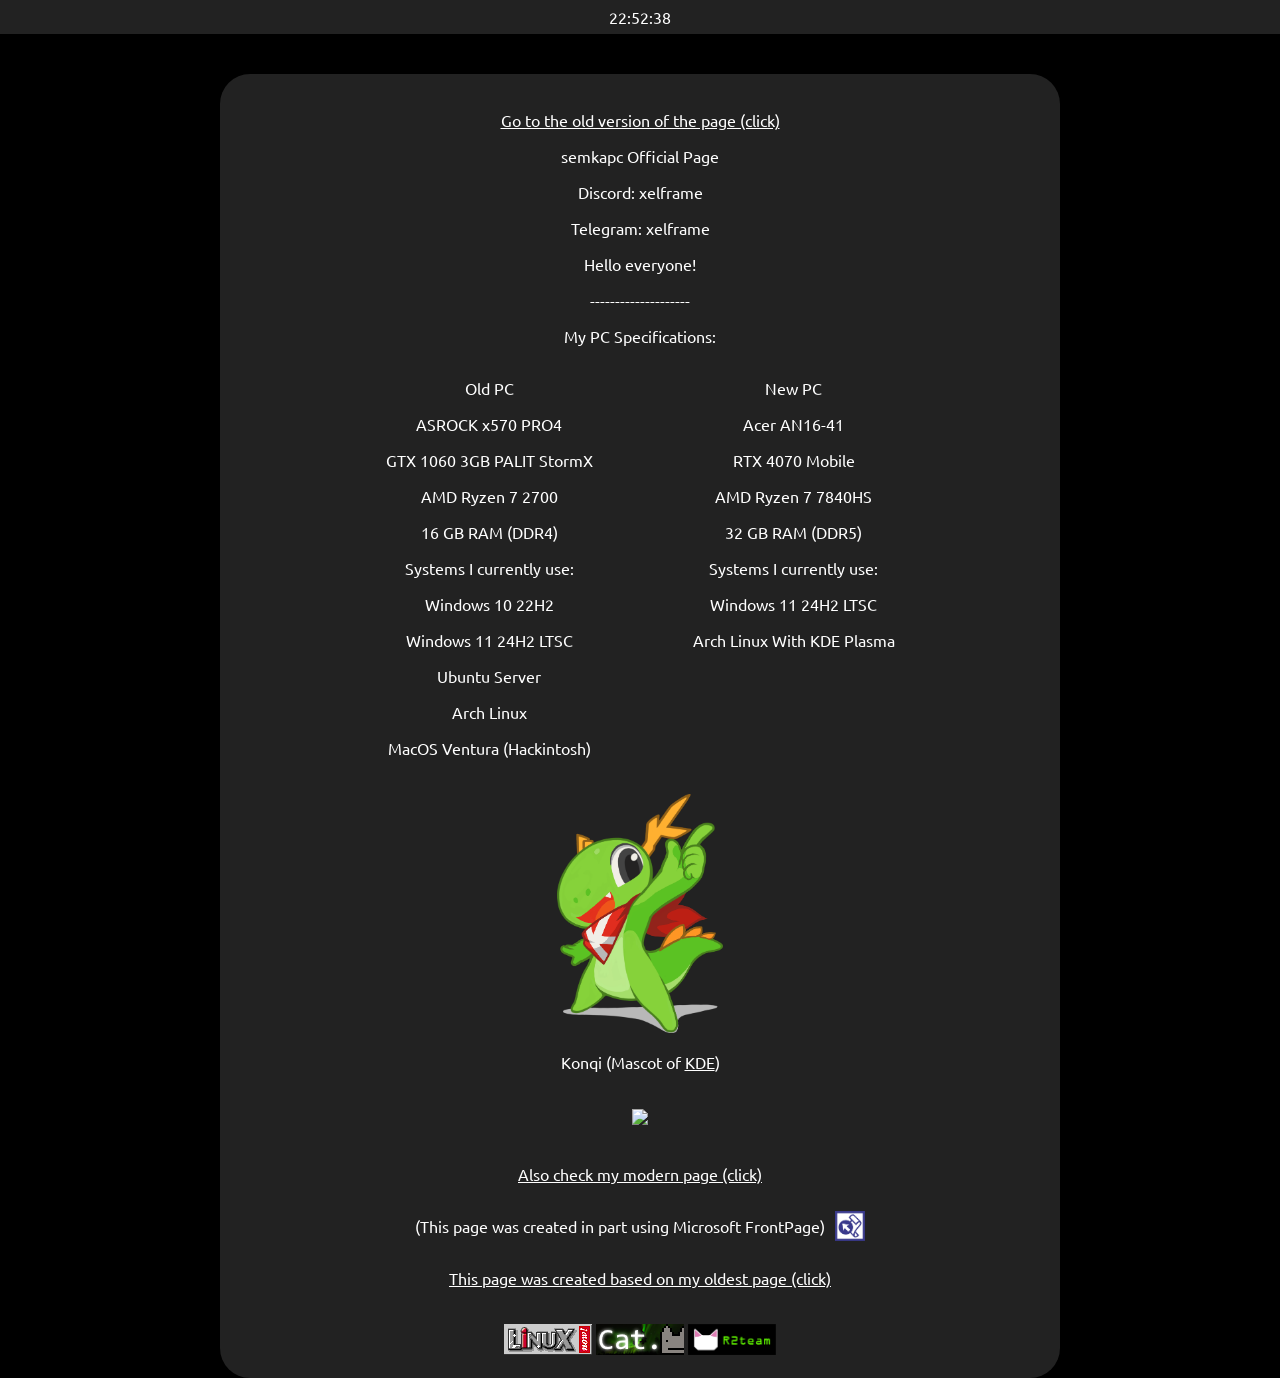
==== index.html @ 901ebc6c "@_@ думаю, это здесь больше не нужно" ====
<!DOCTYPE html>
<html lang="en">
    <head>
        <meta charset="UTF-8">
        <meta name="viewport" content="width=device-width, initial-scale=1.0">
        <link rel="stylesheet" href="main.css">
        <link rel="icon" href="images/favicon.ico">
        <title>semkapc Page</title>
        <script src="clock.js"></script>
    </head>

    <body>
        <header>
            <div id="id_clock">00:00:00</div>
        </header>
        <br>
        <br>
        <main>
            <p><a href="oldsite/index.html" style="color: rgb(255, 255, 255)">Go to the old version of the page (click)</a></p>
            <p>semkapc Official Page</p>
            <p>Discord: xelframe</p>
            <p>Telegram: xelframe</p>
            <p>Hello everyone!</p>
            <p>--------------------</p>
            <p>My PC Specifications:</p>
            <div class="spec">
                    <div class="oldpc">
                    <p>Old PC</p>
                    <p>ASROCK x570 PRO4</p>
                    <p>GTX 1060 3GB PALIT StormX</p>
                    <p>AMD Ryzen 7 2700</p>
                    <p>16 GB RAM (DDR4)</p>
                    <p>Systems I currently use:</p>
                    <p>Windows 10 22H2</p>
                    <p>Windows 11 24H2 LTSC</p>
                    <p>Ubuntu Server</p>
                    <p>Arch Linux</p>
                    <p>MacOS Ventura (Hackintosh)</p>
                </div>
                <div class="newpc">
                    <p>New PC</p>
                    <p>Acer AN16-41</p>
                    <p>RTX 4070 Mobile</p>
                    <p>AMD Ryzen 7 7840HS</p>
                    <p>32 GB RAM (DDR5)</p>
                    <p>Systems I currently use:</p>
                    <p>Windows 11 24H2 LTSC</p>
                    <p>Arch Linux With KDE Plasma</p>
                </div>
            </div>
            <br>
            <img src="images/KDE_Mascot_Konqi_by_Tyson_Tan.png" height="239" width="166">
            <p>Konqi (Mascot of <a href="//kde.org" style="color: rgb(255, 255, 255)" target="_blank">KDE</a>)</p>
            <br>
            <img src="https://discord.c99.nl/widget/theme-4/1229282117926518855.png">
            <br>
            <br>
            <p><a href="https://xelframe.github.io" style="color: rgb(255, 255, 255)" target="_blank">Also check my modern page (click)</a></p>
            <footer>
                <div class="watermark">
                    <p>(This page was created in part using Microsoft FrontPage)</p>
                    <img border="0" style="margin-left: 10px" src="images/FrontPage.png" width="30" height="30" alt="FrontPage Logo">
                </div>
                <p><a href="//ultamortisa.github.io/bhzrdpage/" style="color: rgb(255, 255, 255)" target="_blank">This page was created based on my oldest page (click)</a></p>
                <br>
                <a href="http://kernel.org/" target="_blank"><img src="images/linuxnow.gif" alt="Linux"></a>
                <a href="//patrickstar8753.github.io/" target="_blank"><img src="images/buttoncat.png" width="88" height="31" alt="Cat. Page"></a>
                <a href="//honakac.github.io/" target="_blank"><img src="images/R2GeniusIcon.png" width="88" height="31" alt="HonakAC Page"></a>
            </footer>
        </main>
    </body>
</html>
---- main.css ----
@import url('https://fonts.googleapis.com/css2?family=Ubuntu:ital,wght@0,300;0,400;0,500;0,700;1,300;1,400;1,500;1,700&display=swap');

body{
    margin: 0;
    font-family: 'Ubuntu';
    font-size: 16px;
    color: rgb(255, 255, 255);
    background-image: url("images/bg.jpg");
    background-size: cover;
    background-position: center center;
    background-attachment: fixed;
    background-color: black;
    text-align: center;
    height: 100vh;
}

.spec{
    justify-content: center;
    display: flex;
}

.newpc{
    margin-left: 100px;
}

.watermark{
    display: flex;
    align-items: center;
    justify-content: center;
}

p{
    font-family: 'Ubuntu';
    font-size: 16px;
}

main {
    max-width: 800px;
    margin: 0 auto;
    padding: 20px;
    background-color: rgba(85, 85, 85, 0.4);
    backdrop-filter: blur(5px);
    border-radius: 30px;
}

header {
    background-color: rgba(85, 85, 85, 0.4);
    backdrop-filter: blur(5px);
    padding: 7px;
}
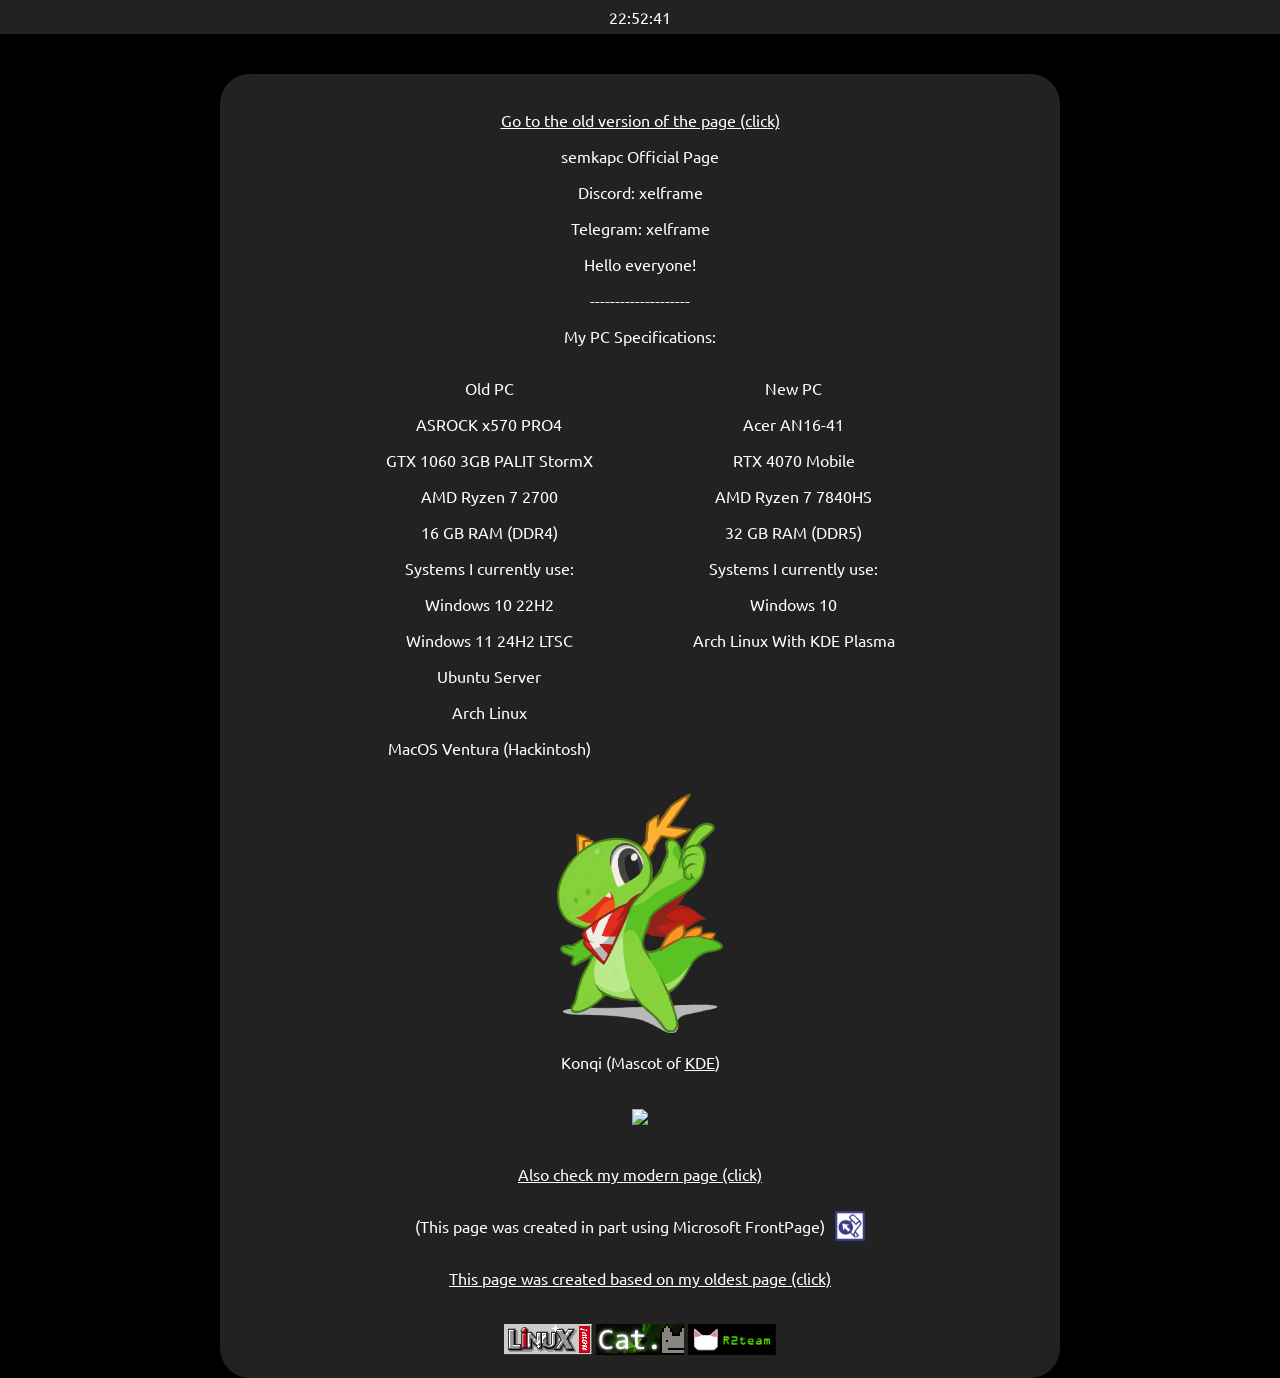
==== commit 40ba3037: "+_+ забыл чет" ====
--- a/index.html
+++ b/index.html
@@ -44,7 +44,7 @@
                     <p>AMD Ryzen 7 7840HS</p>
                     <p>32 GB RAM (DDR5)</p>
                     <p>Systems I currently use:</p>
-                    <p>Windows 11 24H2 LTSC</p>
+                    <p>Windows 10</p>
                     <p>Arch Linux With KDE Plasma</p>
                 </div>
             </div>
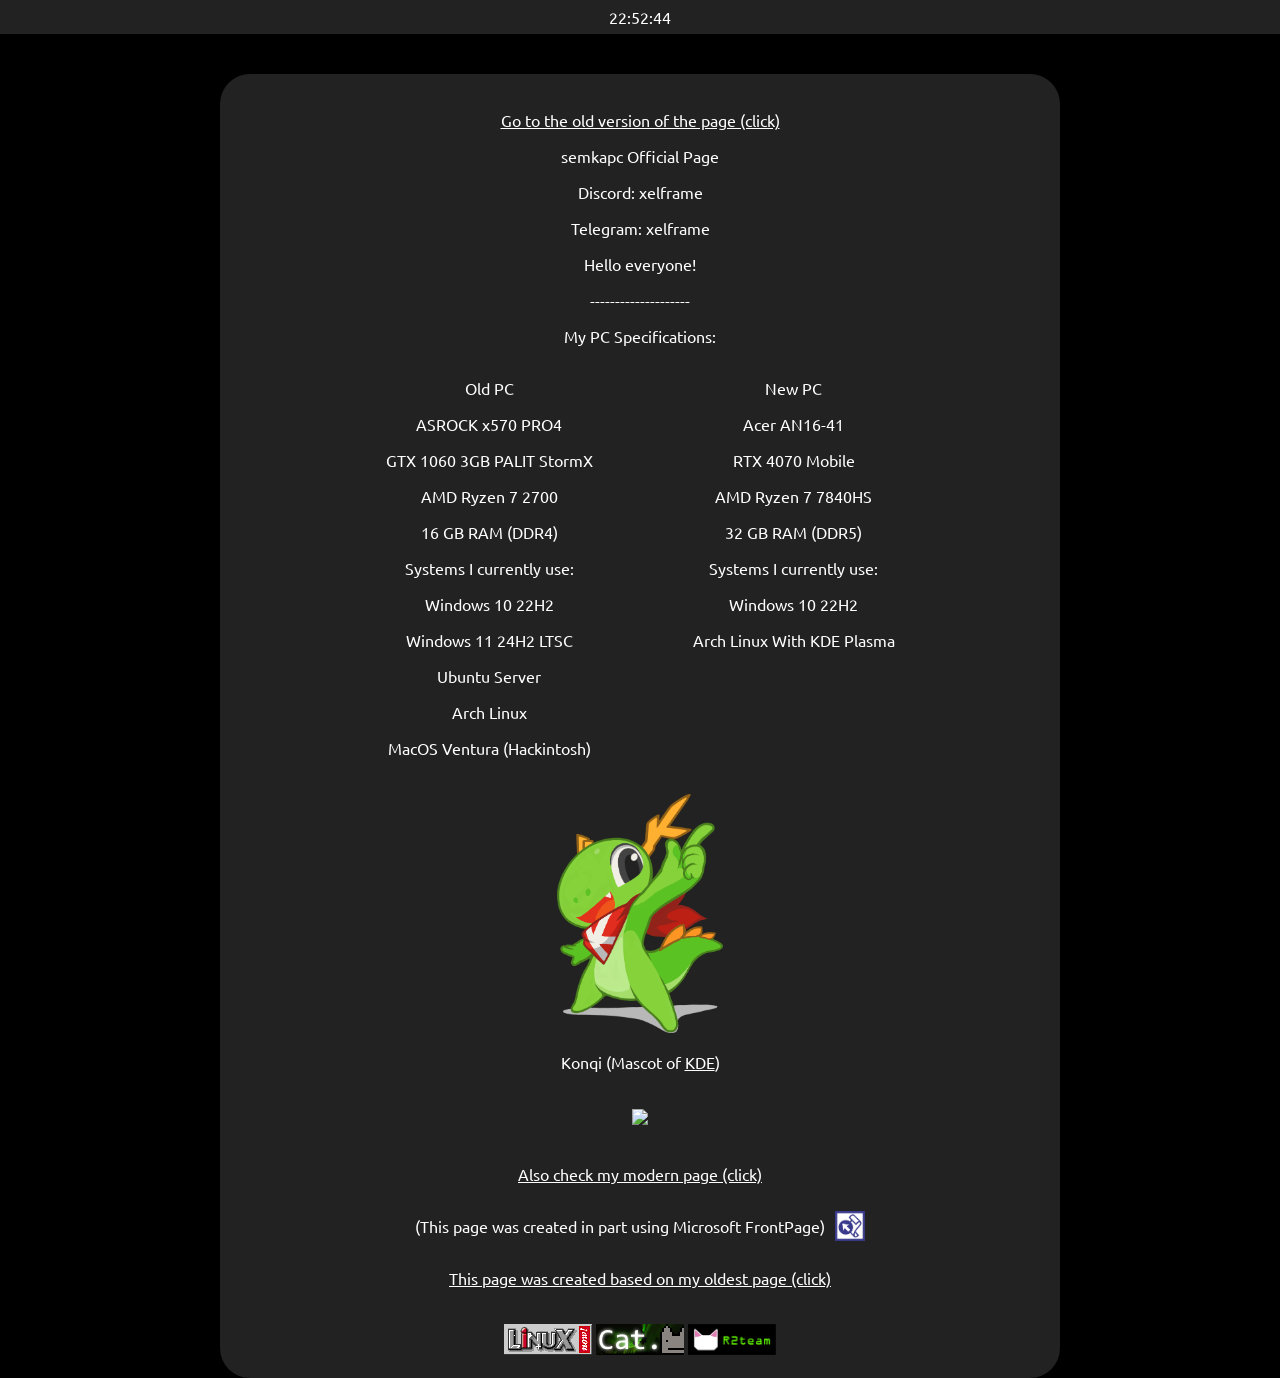
==== commit 8a1aca87: "U_U" ====
--- a/index.html
+++ b/index.html
@@ -44,7 +44,7 @@
                     <p>AMD Ryzen 7 7840HS</p>
                     <p>32 GB RAM (DDR5)</p>
                     <p>Systems I currently use:</p>
-                    <p>Windows 10</p>
+                    <p>Windows 10 22H2</p>
                     <p>Arch Linux With KDE Plasma</p>
                 </div>
             </div>
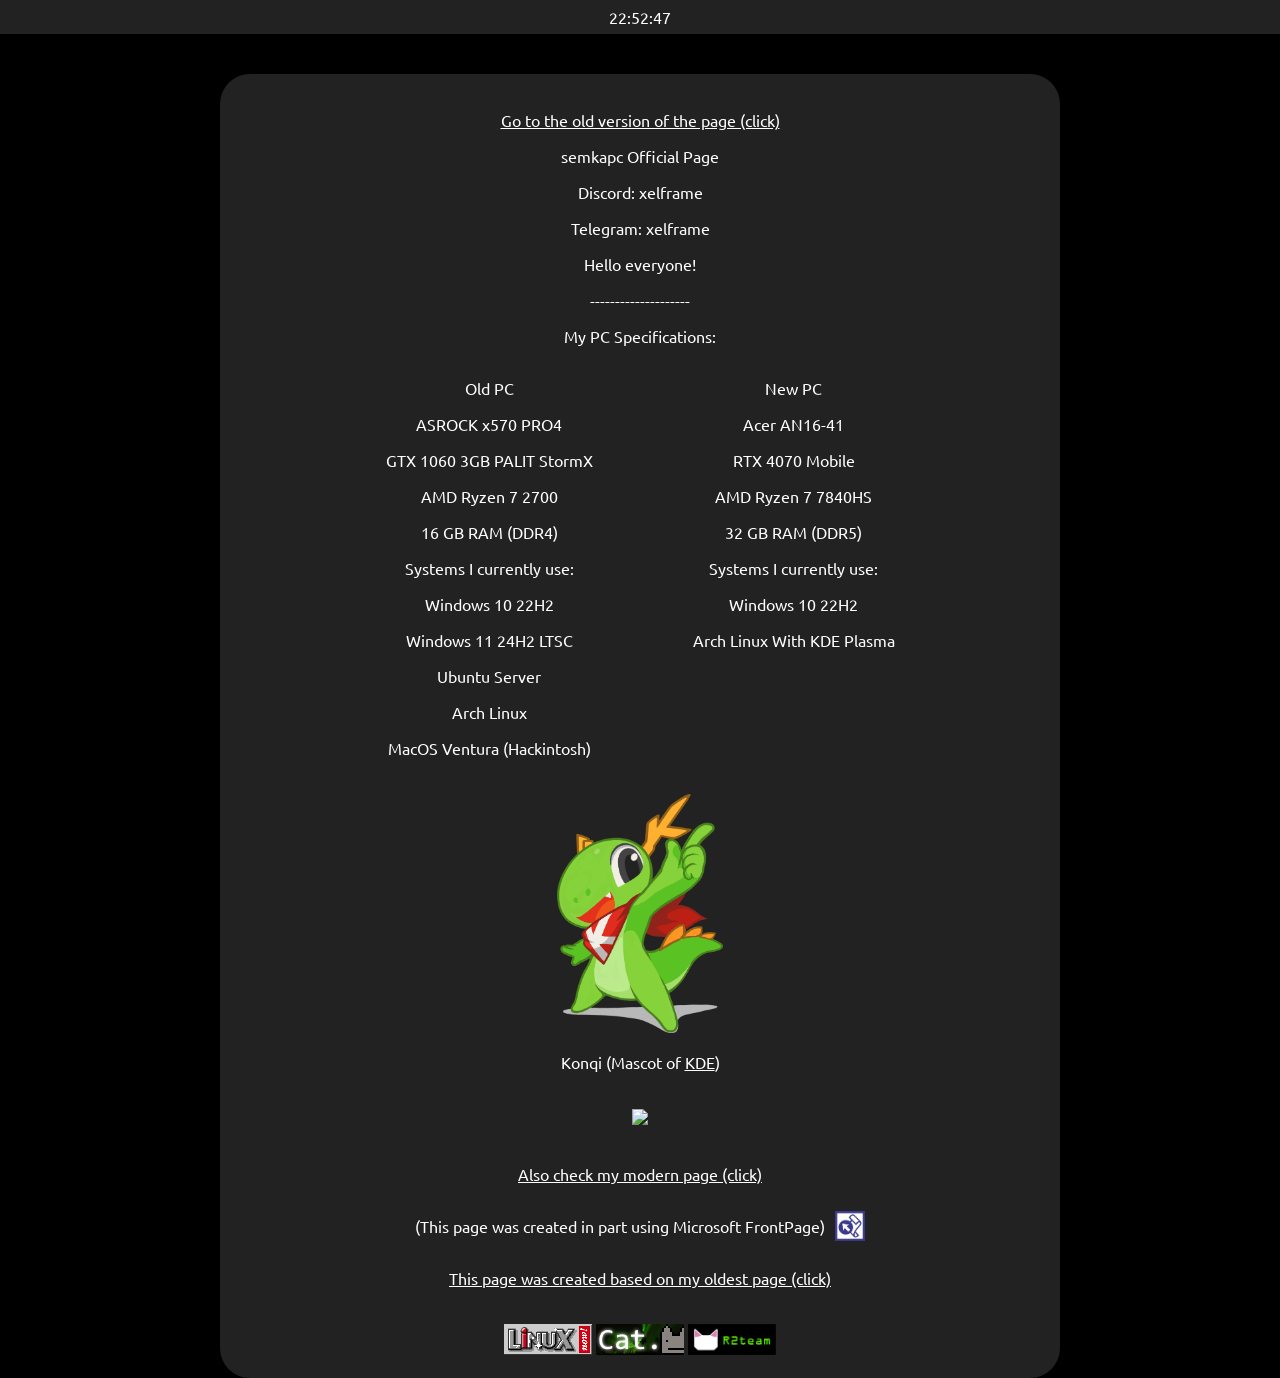
==== commit 9f15f690: "?_?" ====
--- a/index.html
+++ b/index.html
@@ -63,9 +63,9 @@
                 </div>
                 <p><a href="//ultamortisa.github.io/bhzrdpage/" style="color: rgb(255, 255, 255)" target="_blank">This page was created based on my oldest page (click)</a></p>
                 <br>
-                <a href="http://kernel.org/" target="_blank"><img src="images/linuxnow.gif" alt="Linux"></a>
+                <a href="//kernel.org/" target="_blank"><img src="images/linuxnow.gif" alt="Linux"></a>
                 <a href="//patrickstar8753.github.io/" target="_blank"><img src="images/buttoncat.png" width="88" height="31" alt="Cat. Page"></a>
-                <a href="//honakac.github.io/" target="_blank"><img src="images/R2GeniusIcon.png" width="88" height="31" alt="HonakAC Page"></a>
+                <a href="//honakac.r2squad.ru/" target="_blank"><img src="images/R2GeniusIcon.png" width="88" height="31" alt="HonakAC Page"></a>
             </footer>
         </main>
     </body>
--- a/main.css
+++ b/main.css
@@ -5,7 +5,7 @@
     font-family: 'Ubuntu';
     font-size: 16px;
     color: rgb(255, 255, 255);
-    background-image: url("images/bg.jpg");
+    background-image: url("images/wallhaven-85vdyj.jpg");
     background-size: cover;
     background-position: center center;
     background-attachment: fixed;
@@ -47,4 +47,4 @@
     background-color: rgba(85, 85, 85, 0.4);
     backdrop-filter: blur(5px);
     padding: 7px;
-}+}
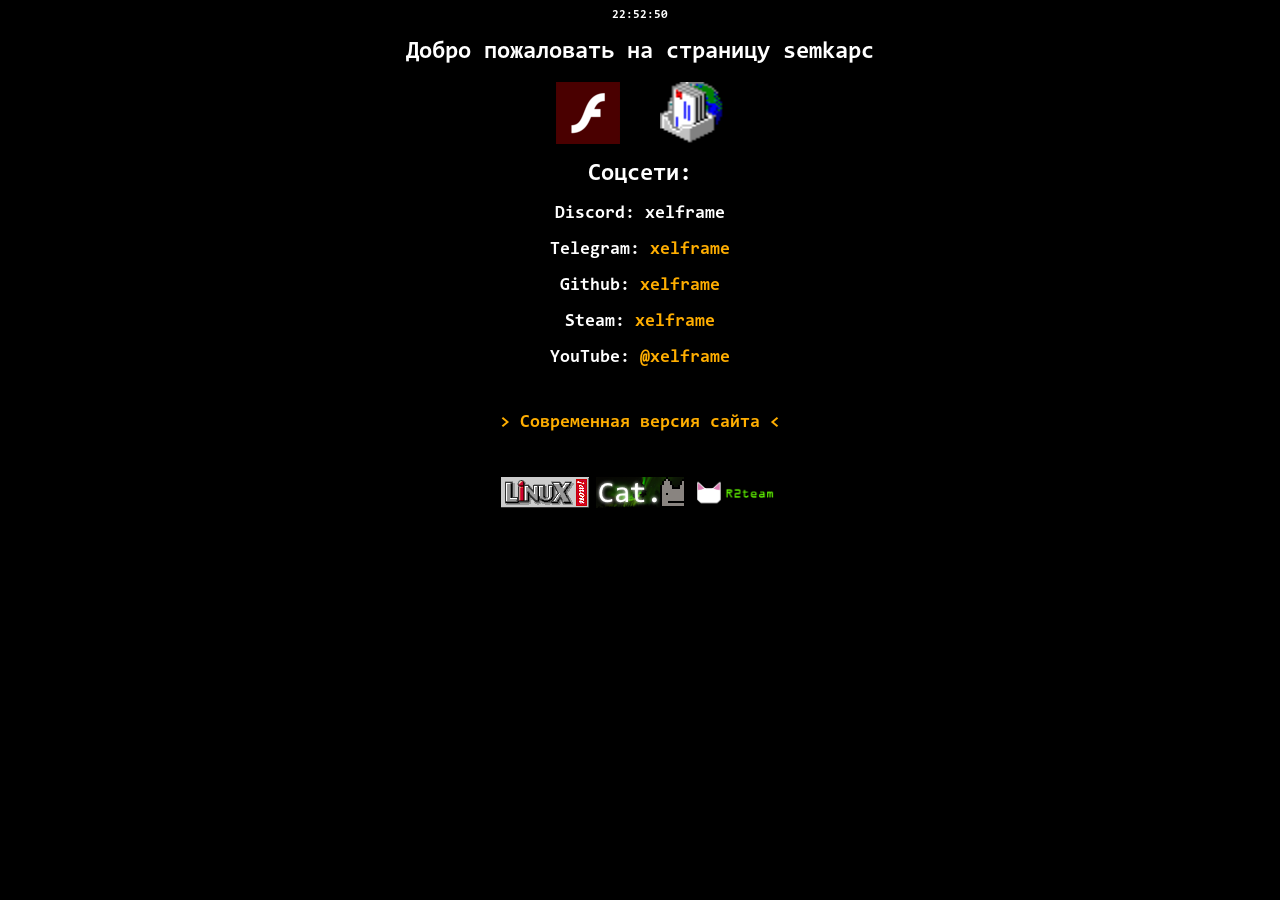
==== commit ed40d6a1: "x_x" ====
--- a/index.html
+++ b/index.html
@@ -1,72 +1,35 @@
-<!DOCTYPE html>
-<html lang="en">
-    <head>
-        <meta charset="UTF-8">
-        <meta name="viewport" content="width=device-width, initial-scale=1.0">
-        <link rel="stylesheet" href="main.css">
-        <link rel="icon" href="images/favicon.ico">
-        <title>semkapc Page</title>
-        <script src="clock.js"></script>
-    </head>
+<!DOCTYPE HTML PUBLIC "-//W3C//DTD HTML 4.01 Transitional//EN">
+<link rel="icon" href="/images/favicon.jpg">
+<html>
+<head>
+    <meta charset="UTF-8">
+    <meta name="viewport" content="width=device-width, initial-scale=1.0">
+    <title>semkapc Page</title>
+    <script src="clock.js" type="text/javascript"></script>
+    <link rel="stylesheet" type="text/css" href="styles.css">
+</head>
+<body>
+        <div id="id_clock"></div>
+        <script type="text/javascript">digitalClock();</script>
 
-    <body>
-        <header>
-            <div id="id_clock">00:00:00</div>
-        </header>
+        <h1>Добро пожаловать на страницу semkapc</h1>
+        <div class="buttons">
+          <a href="games.html"><img src="images/flashpla.png" alt="Игры"></a>
+          <br>
+          <a href="chat.html"><img src="images/chat.png" alt="Чат"></a>
+        </div>
+        <h1>Соцсети:</h1>
+            <h2>Discord: xelframe</h2>
+            <h2>Telegram: <a href="//t.me/xelframe" target="_blank">xelframe</a></h2>
+            <h2>Github: <a href="//github.com/xelframe" target="_blank">xelframe</a></h2>
+            <h2>Steam: <a href="//steamcommunity.com/id/xelframe" target="_blank">xelframe</a></h2>
+            <h2>YouTube: <a href="//www.youtube.com/@xelframe" target="_blank">@xelframe</a></h2>
+        <br>
+        <h2><a href="/new">> Современная версия сайта <</a></h2>
         <br>
         <br>
-        <main>
-            <p><a href="oldsite/index.html" style="color: rgb(255, 255, 255)">Go to the old version of the page (click)</a></p>
-            <p>semkapc Official Page</p>
-            <p>Discord: xelframe</p>
-            <p>Telegram: xelframe</p>
-            <p>Hello everyone!</p>
-            <p>--------------------</p>
-            <p>My PC Specifications:</p>
-            <div class="spec">
-                    <div class="oldpc">
-                    <p>Old PC</p>
-                    <p>ASROCK x570 PRO4</p>
-                    <p>GTX 1060 3GB PALIT StormX</p>
-                    <p>AMD Ryzen 7 2700</p>
-                    <p>16 GB RAM (DDR4)</p>
-                    <p>Systems I currently use:</p>
-                    <p>Windows 10 22H2</p>
-                    <p>Windows 11 24H2 LTSC</p>
-                    <p>Ubuntu Server</p>
-                    <p>Arch Linux</p>
-                    <p>MacOS Ventura (Hackintosh)</p>
-                </div>
-                <div class="newpc">
-                    <p>New PC</p>
-                    <p>Acer AN16-41</p>
-                    <p>RTX 4070 Mobile</p>
-                    <p>AMD Ryzen 7 7840HS</p>
-                    <p>32 GB RAM (DDR5)</p>
-                    <p>Systems I currently use:</p>
-                    <p>Windows 10 22H2</p>
-                    <p>Arch Linux With KDE Plasma</p>
-                </div>
-            </div>
-            <br>
-            <img src="images/KDE_Mascot_Konqi_by_Tyson_Tan.png" height="239" width="166">
-            <p>Konqi (Mascot of <a href="//kde.org" style="color: rgb(255, 255, 255)" target="_blank">KDE</a>)</p>
-            <br>
-            <img src="https://discord.c99.nl/widget/theme-4/1229282117926518855.png">
-            <br>
-            <br>
-            <p><a href="https://xelframe.github.io" style="color: rgb(255, 255, 255)" target="_blank">Also check my modern page (click)</a></p>
-            <footer>
-                <div class="watermark">
-                    <p>(This page was created in part using Microsoft FrontPage)</p>
-                    <img border="0" style="margin-left: 10px" src="images/FrontPage.png" width="30" height="30" alt="FrontPage Logo">
-                </div>
-                <p><a href="//ultamortisa.github.io/bhzrdpage/" style="color: rgb(255, 255, 255)" target="_blank">This page was created based on my oldest page (click)</a></p>
-                <br>
-                <a href="//kernel.org/" target="_blank"><img src="images/linuxnow.gif" alt="Linux"></a>
-                <a href="//patrickstar8753.github.io/" target="_blank"><img src="images/buttoncat.png" width="88" height="31" alt="Cat. Page"></a>
-                <a href="//honakac.r2squad.ru/" target="_blank"><img src="images/R2GeniusIcon.png" width="88" height="31" alt="HonakAC Page"></a>
-            </footer>
-        </main>
-    </body>
-</html>
+        <a href="//kernel.org/" target="_blank"><img src="images/linuxnow.gif" alt="Linux"></a>
+        <a href="//patrickstar8753.github.io/" target="_blank"><img src="images/buttoncat.png" width="88" height="31" alt="Cat. Page"></a>
+        <a href="//honakac.r2squad.ru/" target="_blank"><img src="images/R2GeniusIcon.png" width="88" height="31" alt="HonakAC Page"></a>
+</body>
+</html>
--- a/styles.css
+++ b/styles.css
@@ -0,0 +1,29 @@
+@font-face {
+    font-family: 'ConsolasLFBold';
+    src: url('Consolas Bold.otf') format('opentype');
+    font-weight: bold;
+    font-display: swap;
+}
+
+body {
+    font: 12px 'ConsolasLFBold', monospace;
+    background: #000 url(images/bg.jpg) center/cover fixed;
+    color: #fff;
+    text-align: center;
+}
+
+a {
+    color: #ffae00;
+    background-color: transparent;
+    text-decoration: none;
+}
+
+a:hover, a:active {
+    text-decoration: underline;
+}
+
+.buttons {
+    display: flex;
+    justify-content: center;
+    gap: 20px;
+}
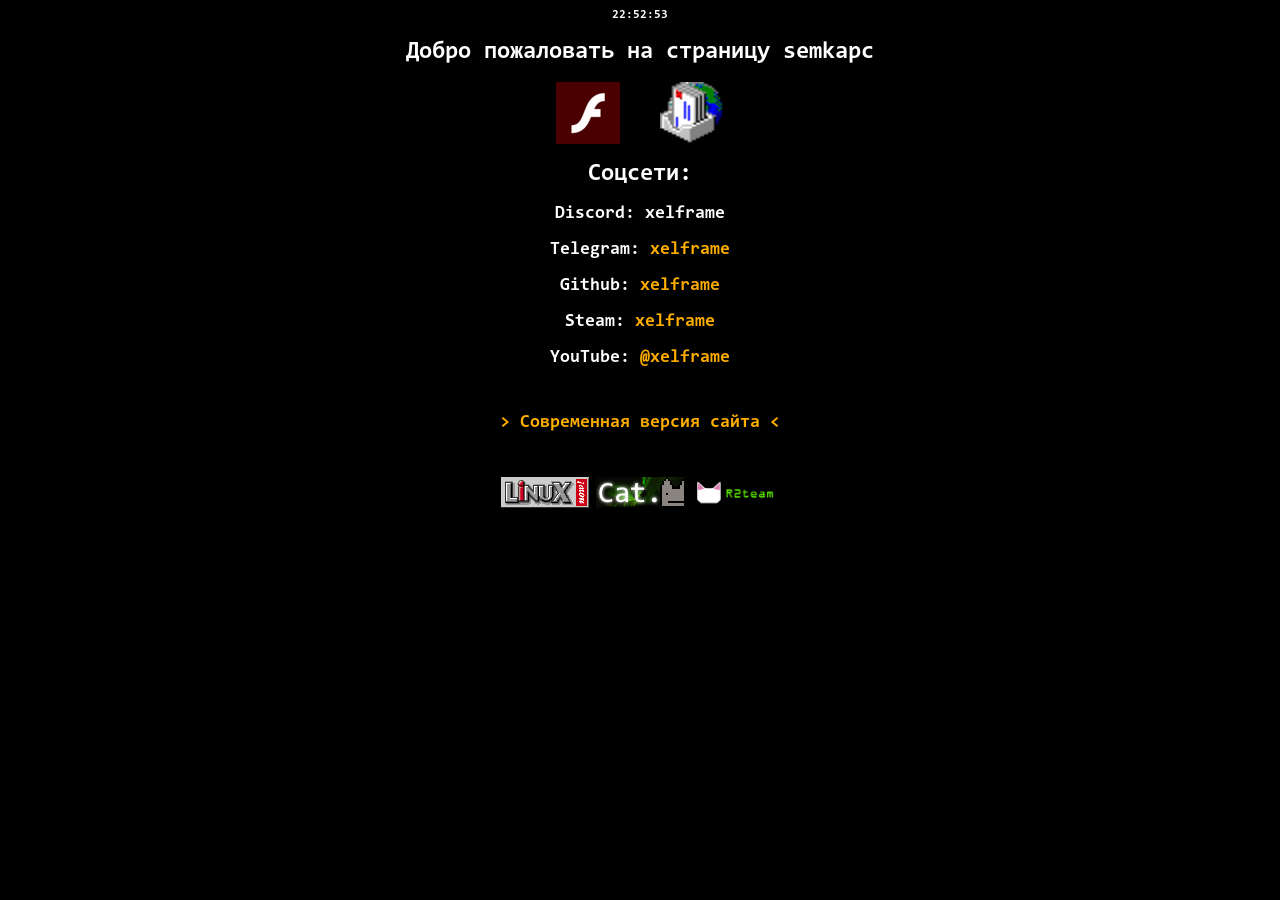
==== commit f423935e: "x_x" ====
--- a/index.html
+++ b/index.html
@@ -1,5 +1,5 @@
 <!DOCTYPE HTML PUBLIC "-//W3C//DTD HTML 4.01 Transitional//EN">
-<link rel="icon" href="/images/favicon.jpg">
+<link rel="icon" href="images/favicon.jpg">
 <html>
 <head>
     <meta charset="UTF-8">
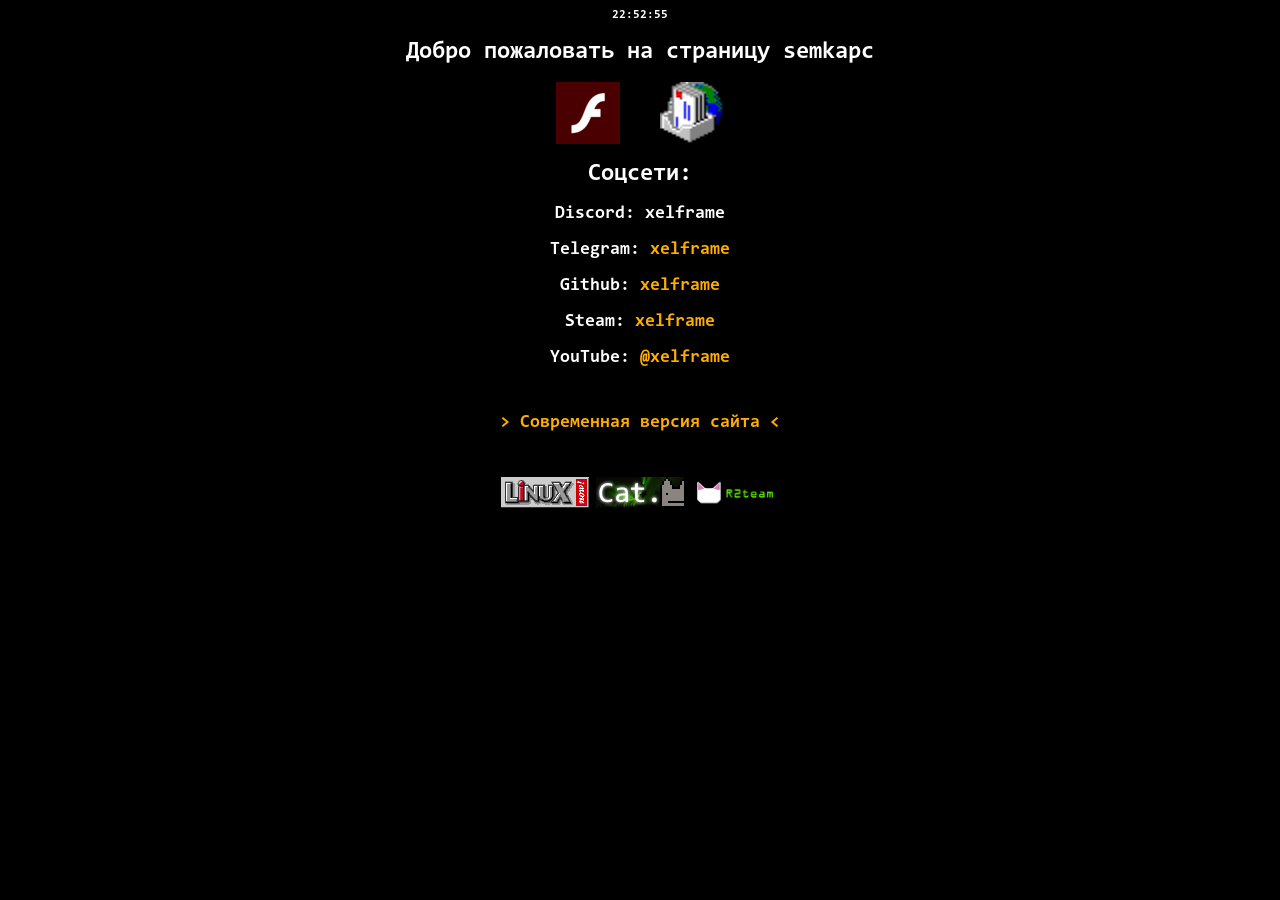
==== commit 934046a1: "x_x" ====
--- a/index.html
+++ b/index.html
@@ -25,7 +25,7 @@
             <h2>Steam: <a href="//steamcommunity.com/id/xelframe" target="_blank">xelframe</a></h2>
             <h2>YouTube: <a href="//www.youtube.com/@xelframe" target="_blank">@xelframe</a></h2>
         <br>
-        <h2><a href="/new">> Современная версия сайта <</a></h2>
+        <h2><a href="new/index.html">> Современная версия сайта <</a></h2>
         <br>
         <br>
         <a href="//kernel.org/" target="_blank"><img src="images/linuxnow.gif" alt="Linux"></a>
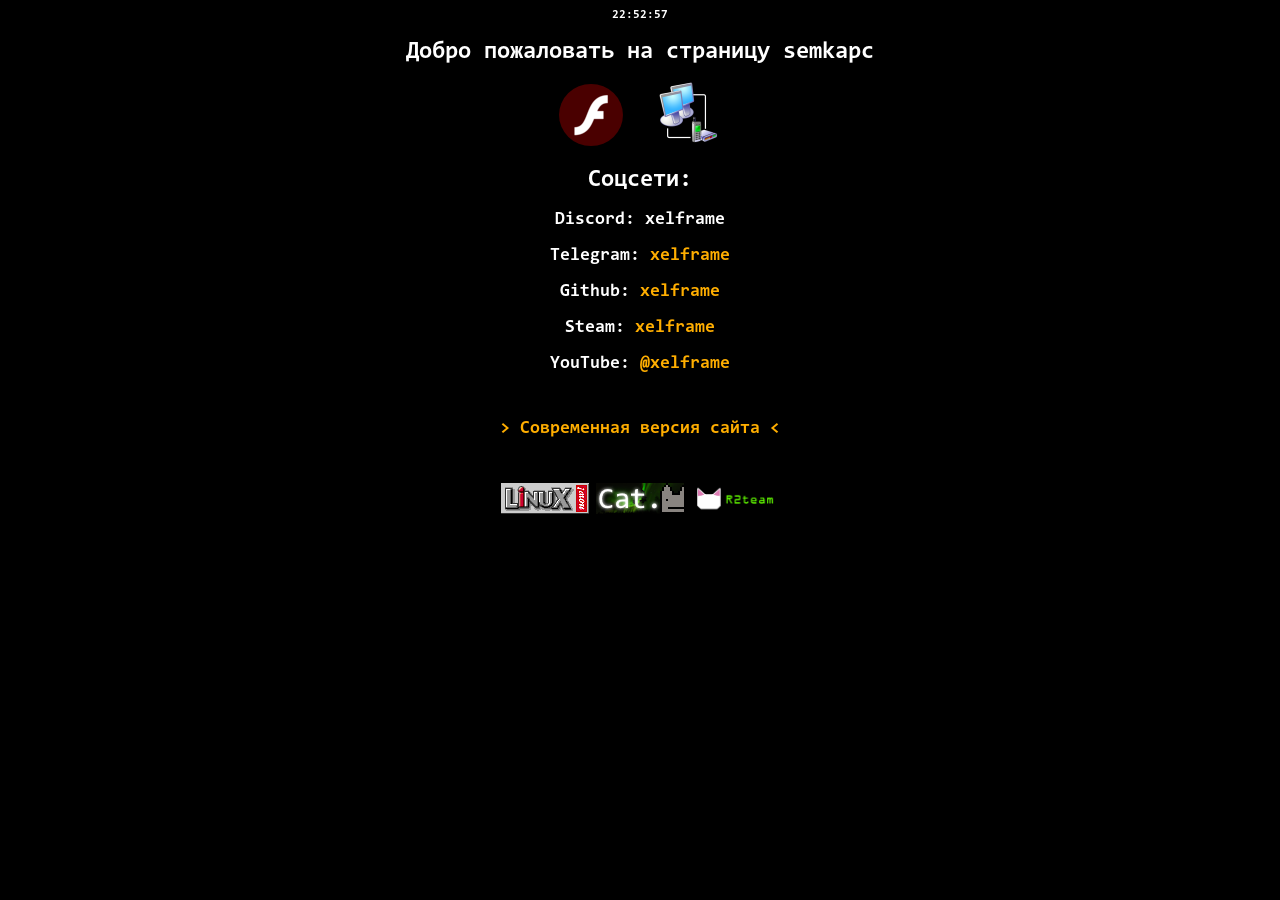
==== commit 97add46f: "x_x" ====
--- a/index.html
+++ b/index.html
@@ -1,23 +1,19 @@
 <!DOCTYPE HTML PUBLIC "-//W3C//DTD HTML 4.01 Transitional//EN">
-<link rel="icon" href="images/favicon.jpg">
+<link rel="icon" href="assets/images/favicon.jpg">
 <html>
 <head>
     <meta charset="UTF-8">
     <meta name="viewport" content="width=device-width, initial-scale=1.0">
     <title>semkapc Page</title>
-    <script src="clock.js" type="text/javascript"></script>
-    <link rel="stylesheet" type="text/css" href="styles.css">
+    <script src="assets/clock.js" type="text/javascript"></script>
+    <link rel="stylesheet" type="text/css" href="assets/styles.css">
 </head>
 <body>
         <div id="id_clock"></div>
         <script type="text/javascript">digitalClock();</script>
 
         <h1>Добро пожаловать на страницу semkapc</h1>
-        <div class="buttons">
-          <a href="games.html"><img src="images/flashpla.png" alt="Игры"></a>
-          <br>
-          <a href="chat.html"><img src="images/chat.png" alt="Чат"></a>
-        </div>
+        <a href="games.html"><img src="assets/images/flashpla.png" alt="Игры" style="border-radius: 50%;"></a> &ensp;&ensp;&ensp; <a href="chat.html"><img src="assets/images/chat.png" width="64" height="64" alt="Чат"></a>
         <h1>Соцсети:</h1>
             <h2>Discord: xelframe</h2>
             <h2>Telegram: <a href="//t.me/xelframe" target="_blank">xelframe</a></h2>
@@ -28,8 +24,8 @@
         <h2><a href="new/index.html">> Современная версия сайта <</a></h2>
         <br>
         <br>
-        <a href="//kernel.org/" target="_blank"><img src="images/linuxnow.gif" alt="Linux"></a>
-        <a href="//patrickstar8753.github.io/" target="_blank"><img src="images/buttoncat.png" width="88" height="31" alt="Cat. Page"></a>
-        <a href="//honakac.r2squad.ru/" target="_blank"><img src="images/R2GeniusIcon.png" width="88" height="31" alt="HonakAC Page"></a>
+        <a href="//kernel.org/" target="_blank"><img src="assets/images/linuxnow.gif" alt="Linux"></a>
+        <a href="//patrickstar8753.github.io/" target="_blank"><img src="assets/images/buttoncat.png" width="88" height="31" alt="Cat. Page"></a>
+        <a href="//honakac.r2squad.ru/" target="_blank"><img src="assets/images/R2GeniusIcon.png" width="88" height="31" alt="HonakAC Page"></a>
 </body>
 </html>
--- a/assets/styles.css
+++ b/assets/styles.css
@@ -0,0 +1,23 @@
+@font-face {
+    font-family: 'ConsolasLFBold';
+    src: url('Consolas Bold.otf') format('opentype');
+    font-weight: bold;
+    font-display: swap;
+}
+
+body {
+    font: 12px 'ConsolasLFBold', monospace;
+    background: #000 url(images/bg.jpg) center/cover fixed;
+    color: #fff;
+    text-align: center;
+}
+
+a {
+    color: #ffae00;
+    background-color: transparent;
+    text-decoration: none;
+}
+
+a:hover, a:active {
+    text-decoration: underline;
+}
